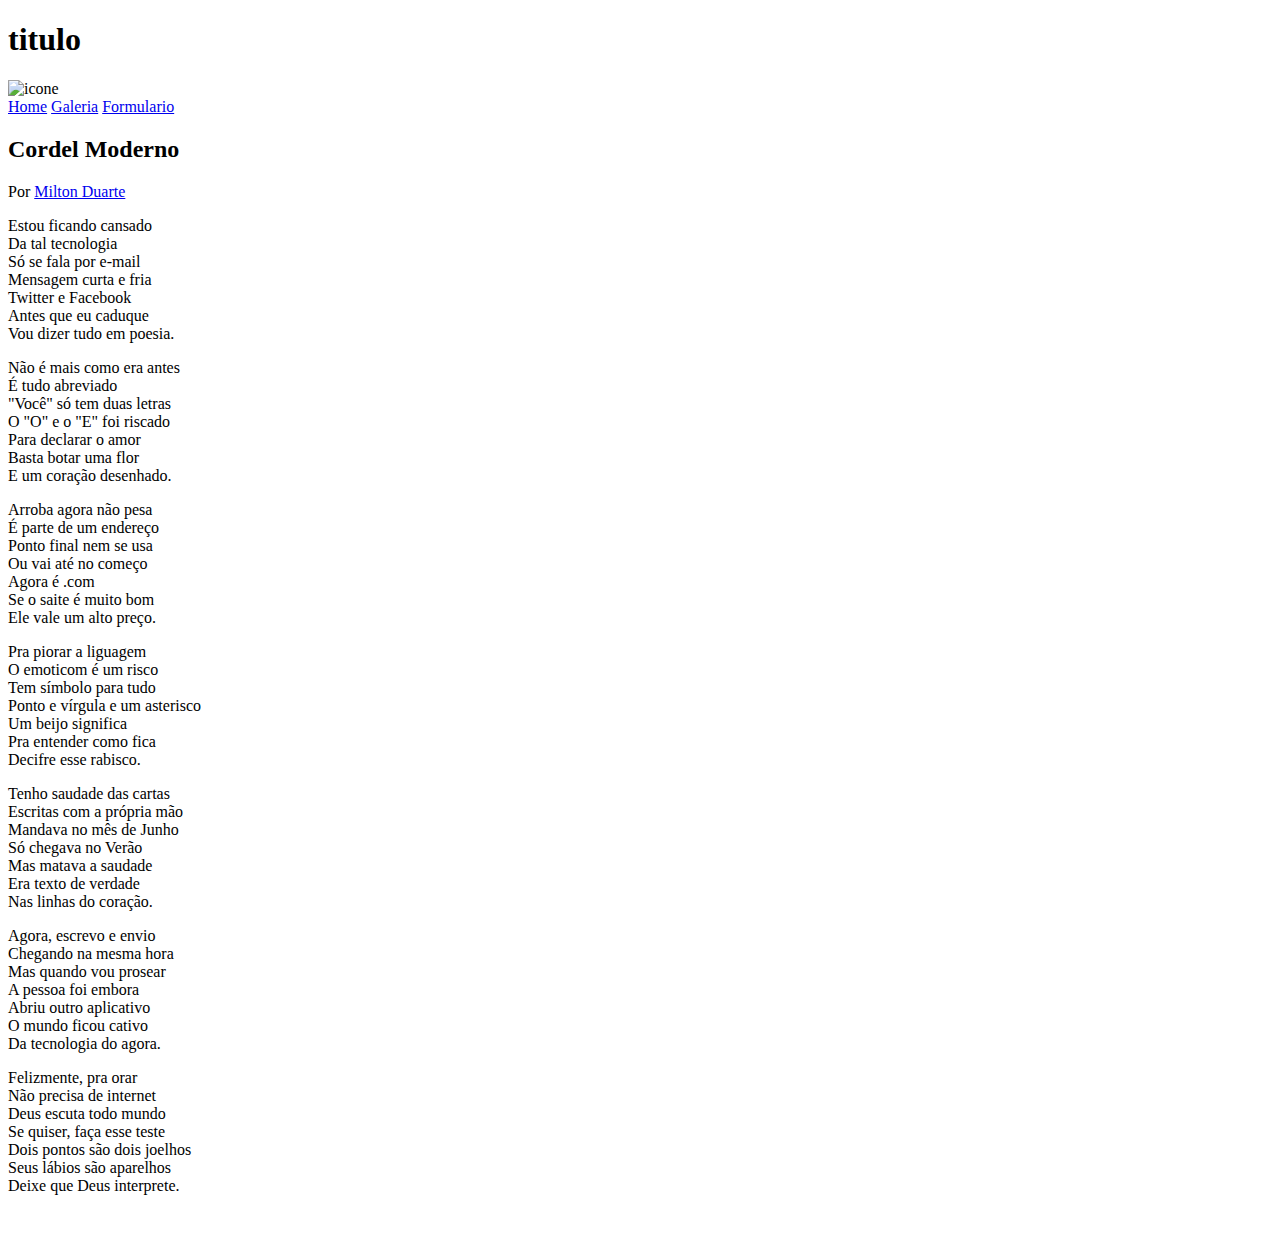
==== index.html @ bbf685d3 "atualizacao" ====
<!DOCTYPE html>
<html lang="pt-br">
<head>
    <meta charset="UTF-8">
    <meta name="viewport" content="width=device-width, initial-scale=1.0">
    <title>Home</title>
    <link rel="shortcut icon" href="imagens/2622150.png" type="image/x-icon">
    <link rel="stylesheet" href="estilos/style.css">
    <script src="script.js" defer></script>
</head>
<body>
        <header>
            <section>
                <h1>titulo</h1>
                <img src="imagens/2622150.png" alt="icone">
            </section>
            <section>
                <nav>
                    <a href="index.html">Home</a>
                    <a href="galeria.html">Galeria</a>
                    <a href="formulario.html">Formulario</a>
                </nav>
            </section>
        </header>

    <main>
        <h2>Cordel Moderno</h2>
        <p>Por <a href="https://www.recantodasletras.com.br/poesias/3186743" target="_blank">Milton Duarte</a></p>
                
        <section class="normal">
            <p>
                Estou ficando cansado <br>
                Da tal tecnologia <br>
                Só se fala por e-mail <br>
                Mensagem curta e fria <br>
                Twitter e Facebook <br>
                Antes que eu caduque <br>
                Vou dizer tudo em poesia.
            </p>
        </section>
        
        <section class="imagem" id="img01">
            <p>
                Não é mais como era antes <br>
                É tudo abreviado <br>
                "Você" só tem duas letras <br>
                O "O" e o "E" foi riscado <br>
                Para declarar o amor <br>
                Basta botar uma flor <br>
                E um coração desenhado.
            </p>
        </section>
        
        <section class="normal">
            <p>
                Arroba agora não pesa <br>
                É parte de um endereço <br>
                Ponto final nem se usa <br>
                Ou vai até no começo <br>
                Agora é .com <br>
                Se o saite é muito bom <br>
                Ele vale um alto preço.
            </p>
            <p>
                Pra piorar a liguagem <br>
                O emoticom é um risco <br>
                Tem símbolo para tudo <br>
                Ponto e vírgula e um asterisco <br>
                Um beijo significa <br>
                Pra entender como fica <br>
                Decifre esse rabisco.
            </p>
        </section>
        
        <section class="imagem" id="img02">
            <p>
                Tenho saudade das cartas <br>
                Escritas com a própria mão <br>
                Mandava no mês de Junho <br>
                Só chegava no Verão <br>
                Mas matava a saudade <br>
                Era texto de verdade <br>
                Nas linhas do coração.
            </p>
        </section>
        
        <section class="normal">
            <p>
                Agora, escrevo e envio <br>
                Chegando na mesma hora <br>
                Mas quando vou prosear <br>
                A pessoa foi embora <br>
                Abriu outro aplicativo <br>
                O mundo ficou cativo <br>
                Da tecnologia do agora.
            </p>
            <p>
                Felizmente, pra orar <br>
                Não precisa de internet <br>
                Deus escuta todo mundo <br>
                Se quiser, faça esse teste <br>
                Dois pontos são dois joelhos <br>
                Seus lábios são aparelhos <br>
                Deixe que Deus interprete.
            </p>
        </section>
    </main>
    <footer>
        <div class="carrossel">
            <div class="container" id="img">
                <img src="imagens/dia-oceano-1.bx_.jpg" alt="">
                <img src="imagens/tubarao-branco.webp" alt="">
                <img src="imagens/oceano_327.jpg" alt="">
                <img src="imagens/tubarao-limao.jpg" alt="">
            </div>
        </div>
    </footer>
</body>
</html>
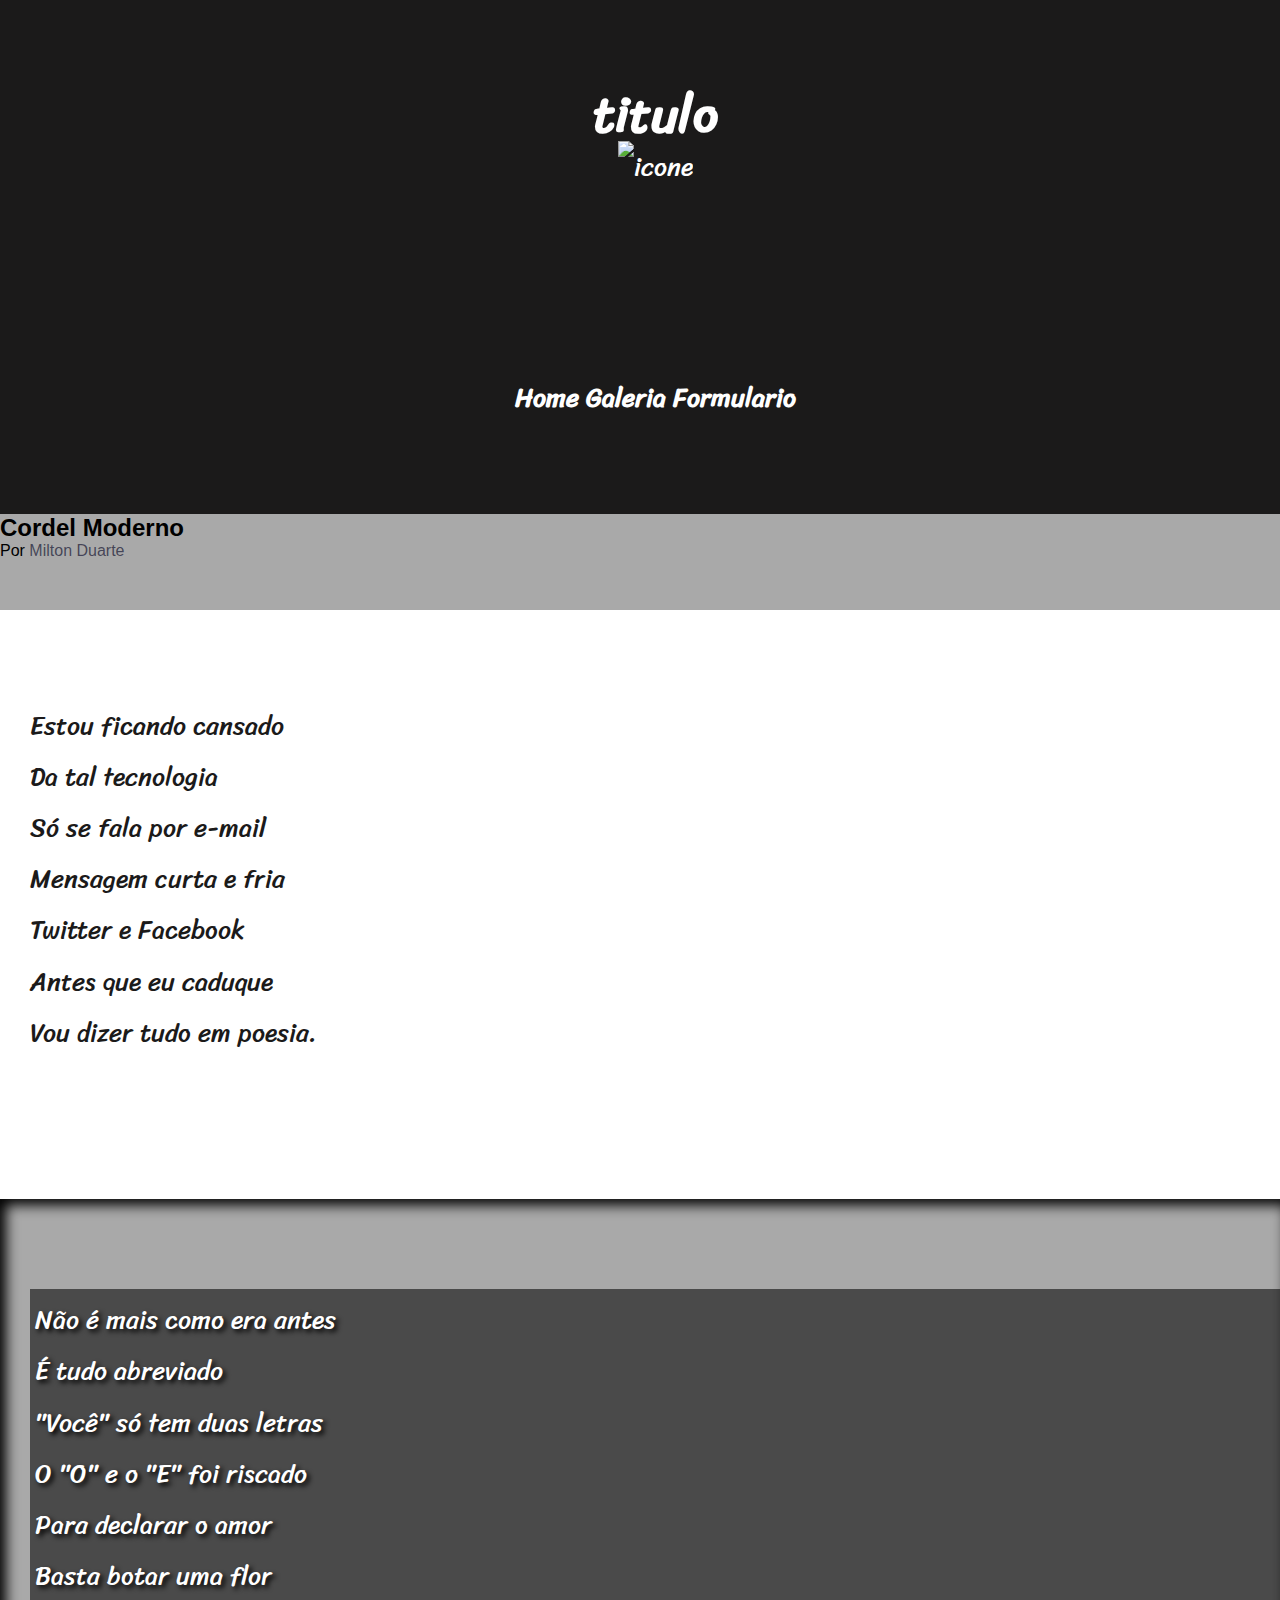
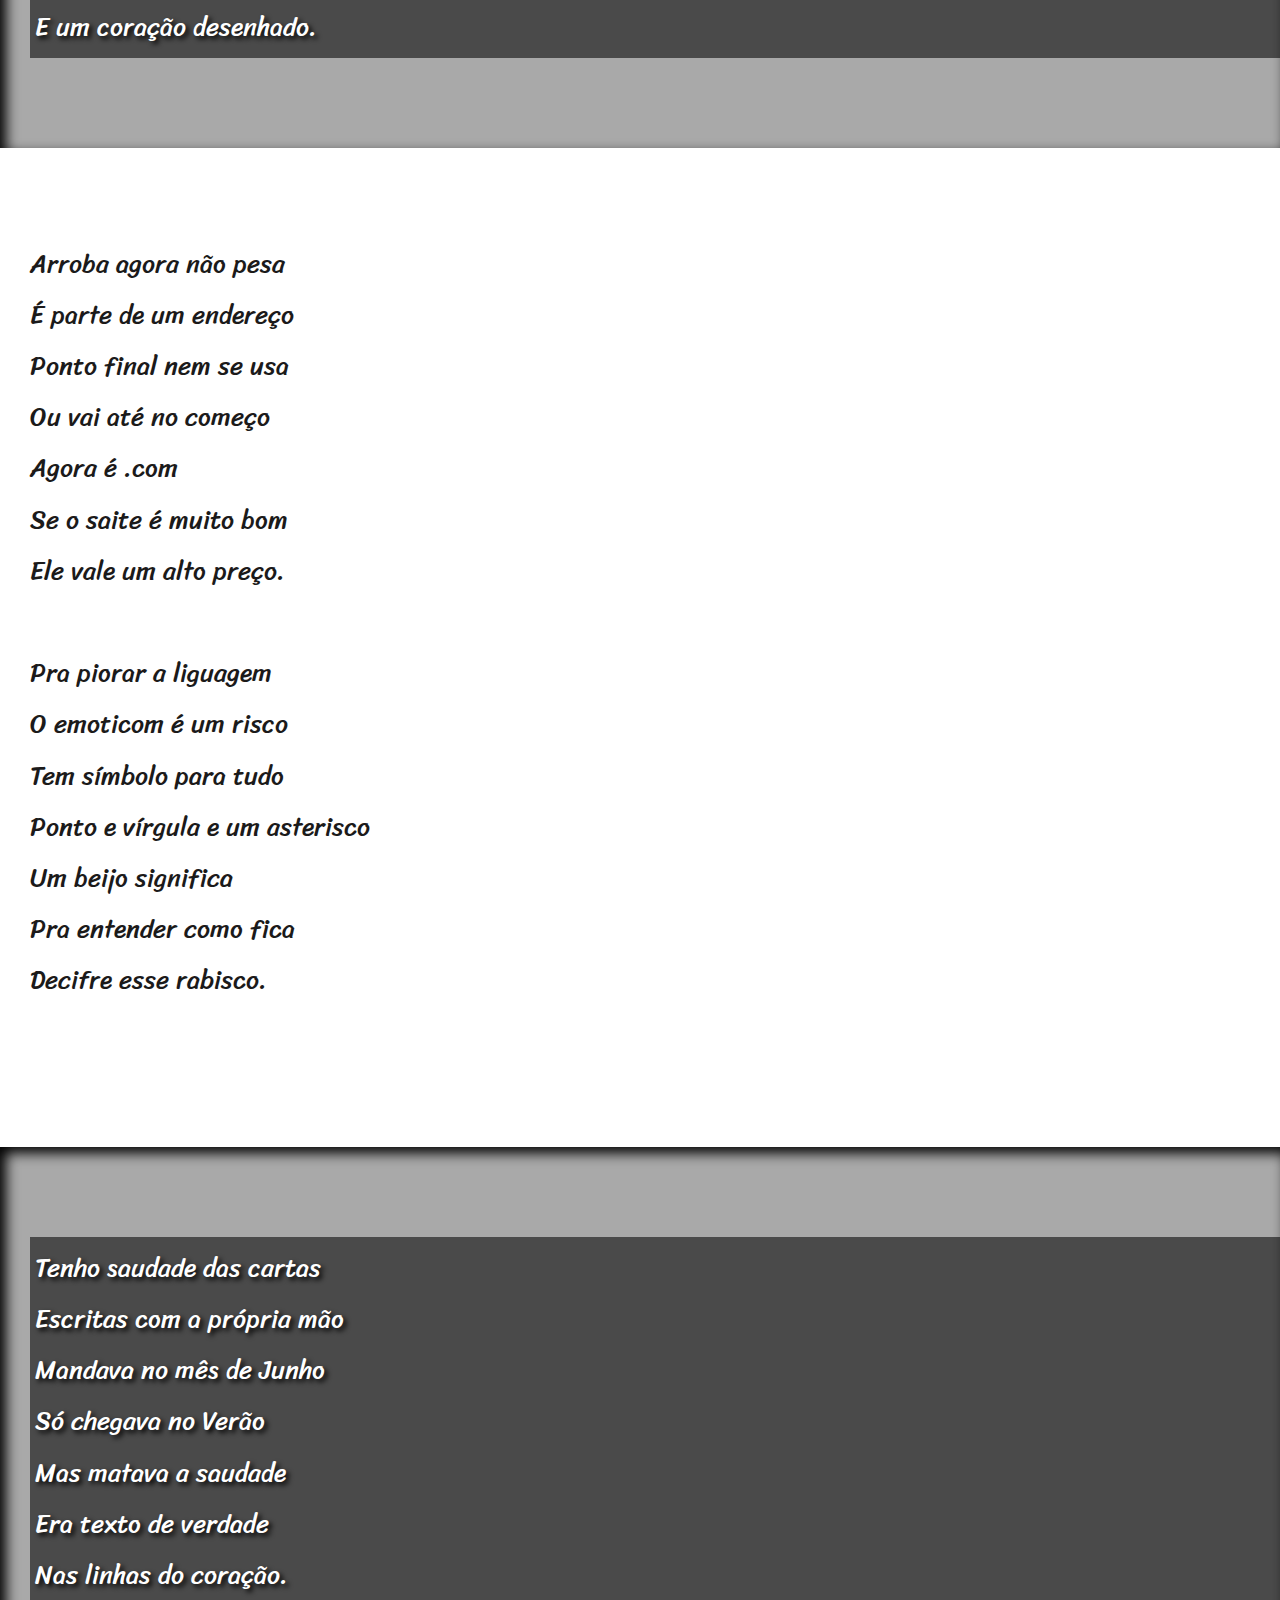
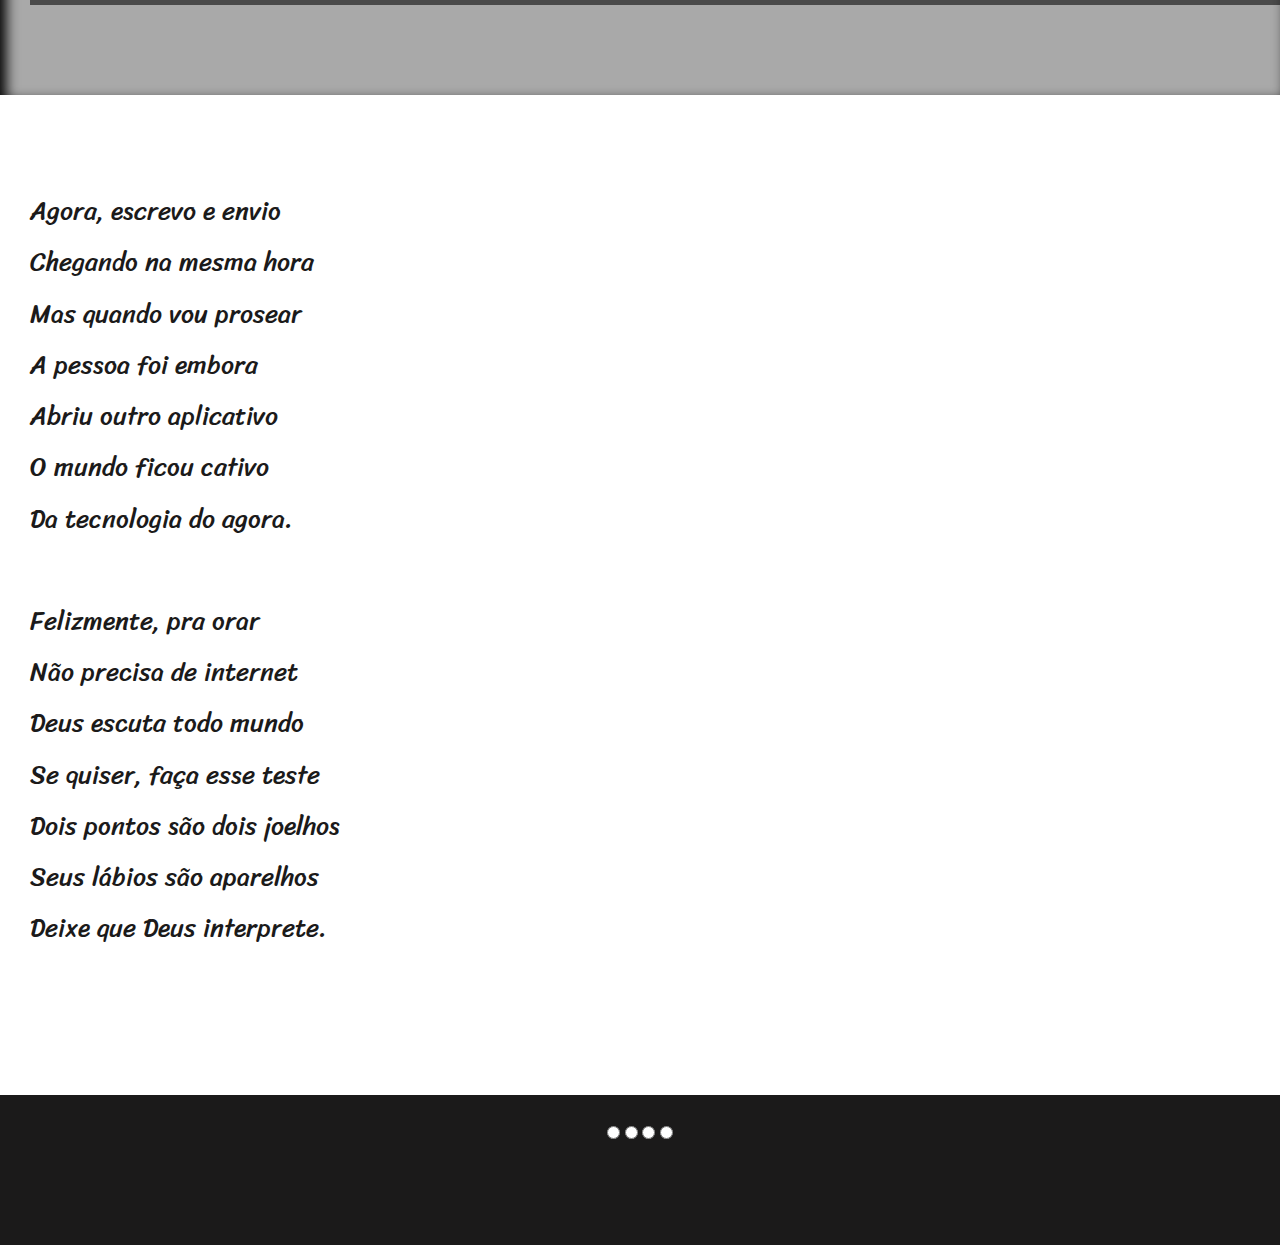
==== commit f69fd4f1: "rodape" ====
--- a/index.html
+++ b/index.html
@@ -106,12 +106,38 @@
         </section>
     </main>
     <footer>
-        <div class="carrossel">
-            <div class="container" id="img">
-                <img src="imagens/dia-oceano-1.bx_.jpg" alt="">
-                <img src="imagens/tubarao-branco.webp" alt="">
-                <img src="imagens/oceano_327.jpg" alt="">
-                <img src="imagens/tubarao-limao.jpg" alt="">
+        <div class="slider">
+            <div class="slides">
+                <input type="radio" name="radio" id="radio1">
+                <input type="radio" name="radio" id="radio2">
+                <input type="radio" name="radio" id="radio3">
+                <input type="radio" name="radio" id="radio4">
+
+                <div class="slide frist">
+                    <img src="imagens/tubarao-branco.webp" alt="">
+                </div>
+                <div class="slide">
+                    <img src="imagens/tubarao-limao.jpg" alt="">
+                </div>
+                <div class="slide">
+                    <img src="imagens/tubarao-tigre.webp" alt="">
+                </div>
+                <div class="slide">
+                    <img src="imagens/tubarao-duende.jpg" alt="">
+                </div>
+
+                <div class="navigation">
+                    <div class="autoBtn1"></div>
+                    <div class="autoBtn2"></div>
+                    <div class="autoBtn3"></div>
+                    <div class="autoBtn4"></div>
+                </div>
+            </div>
+            <div class="manualNavigation">
+                <label for="radio1" class="manualBtn"></label>
+                <label for="radio2" class="manualBtn"></label>
+                <label for="radio3" class="manualBtn"></label>
+                <label for="radio4" class="manualBtn"></label>
             </div>
         </div>
     </footer>
--- a/estilos/style.css
+++ b/estilos/style.css
@@ -0,0 +1,95 @@
+@charset "UTF-8";
+@import url('https://fonts.googleapis.com/css2?family=Passion+One:wght@400;700;900&display=swap');
+@import url('https://fonts.googleapis.com/css2?family=Passion+One:wght@400;700;900&family=Sriracha&display=swap');
+
+:root{
+    --fonte1: verdana, geneva, tahoma, sans-serif;
+    --fonte2: "Passion One", sans-serif;
+    --fonte3: "Sriracha", cursive;
+    --cor01:  rgb(27, 26, 26);
+}
+*{
+    margin: 0px;
+    padding: 0px;
+}
+html, body{
+    min-height: 100vh;
+    background-color: darkgray;
+    font-family: var(--fonte1);
+}
+header{
+    background-color: var(--cor01);
+    color: white;
+    text-align: center;
+}
+header > h1{
+    padding-top: 50px;
+    font-variant: small-caps;
+    font-family: var(--fonte2);
+    font-size: 10vw;
+}
+main p{
+    padding-bottom: 50px;
+}
+main a{
+    text-decoration: none;
+    color: rgba(1, 1, 34, 0.616);
+}
+header a{
+    color: white;
+    text-decoration: none;
+    font-weight: bolder;
+}
+header a:hover{
+    background-image: linear-gradient(to top,rgb(184, 179, 179),transparent);
+    color: var(--cor01);
+}
+section{
+    padding-top: 10vh;
+    padding-bottom: 10vh;
+    line-height: 2em;
+    padding-left: 30px;
+    font-family: var(--fonte3);
+    font-size: 2vw;
+}
+section > p{
+    padding-bottom: 2em;
+}
+section.normal{
+    background-color: white;
+    color: var(--cor01);
+}
+section.imagem{
+    color: white;
+    box-shadow: inset 6px 6px 13px 0px black;
+    background-size: cover;
+    background-attachment: fixed;
+}
+section.imagem >p{
+    display: flex;
+    padding: 5px;
+    background-color: rgba(0, 0, 0, 0.562);
+    text-shadow: 3px 3px 5px black;
+}
+section#img01{
+    background-image: url("../imagens/oceano-atlantico.png");
+    background-position: right center;
+    
+}
+section#img02{
+    background-image: url("../imagens/oceano_327.jpg");
+    background-position: right center;
+    
+}
+footer{
+    background-color: var(--cor01);
+    height: 150px;
+    width: 100vw;
+    display: flex;
+    align-items: center;
+    justify-content: center;
+    margin: 0px;
+    
+    
+}
+
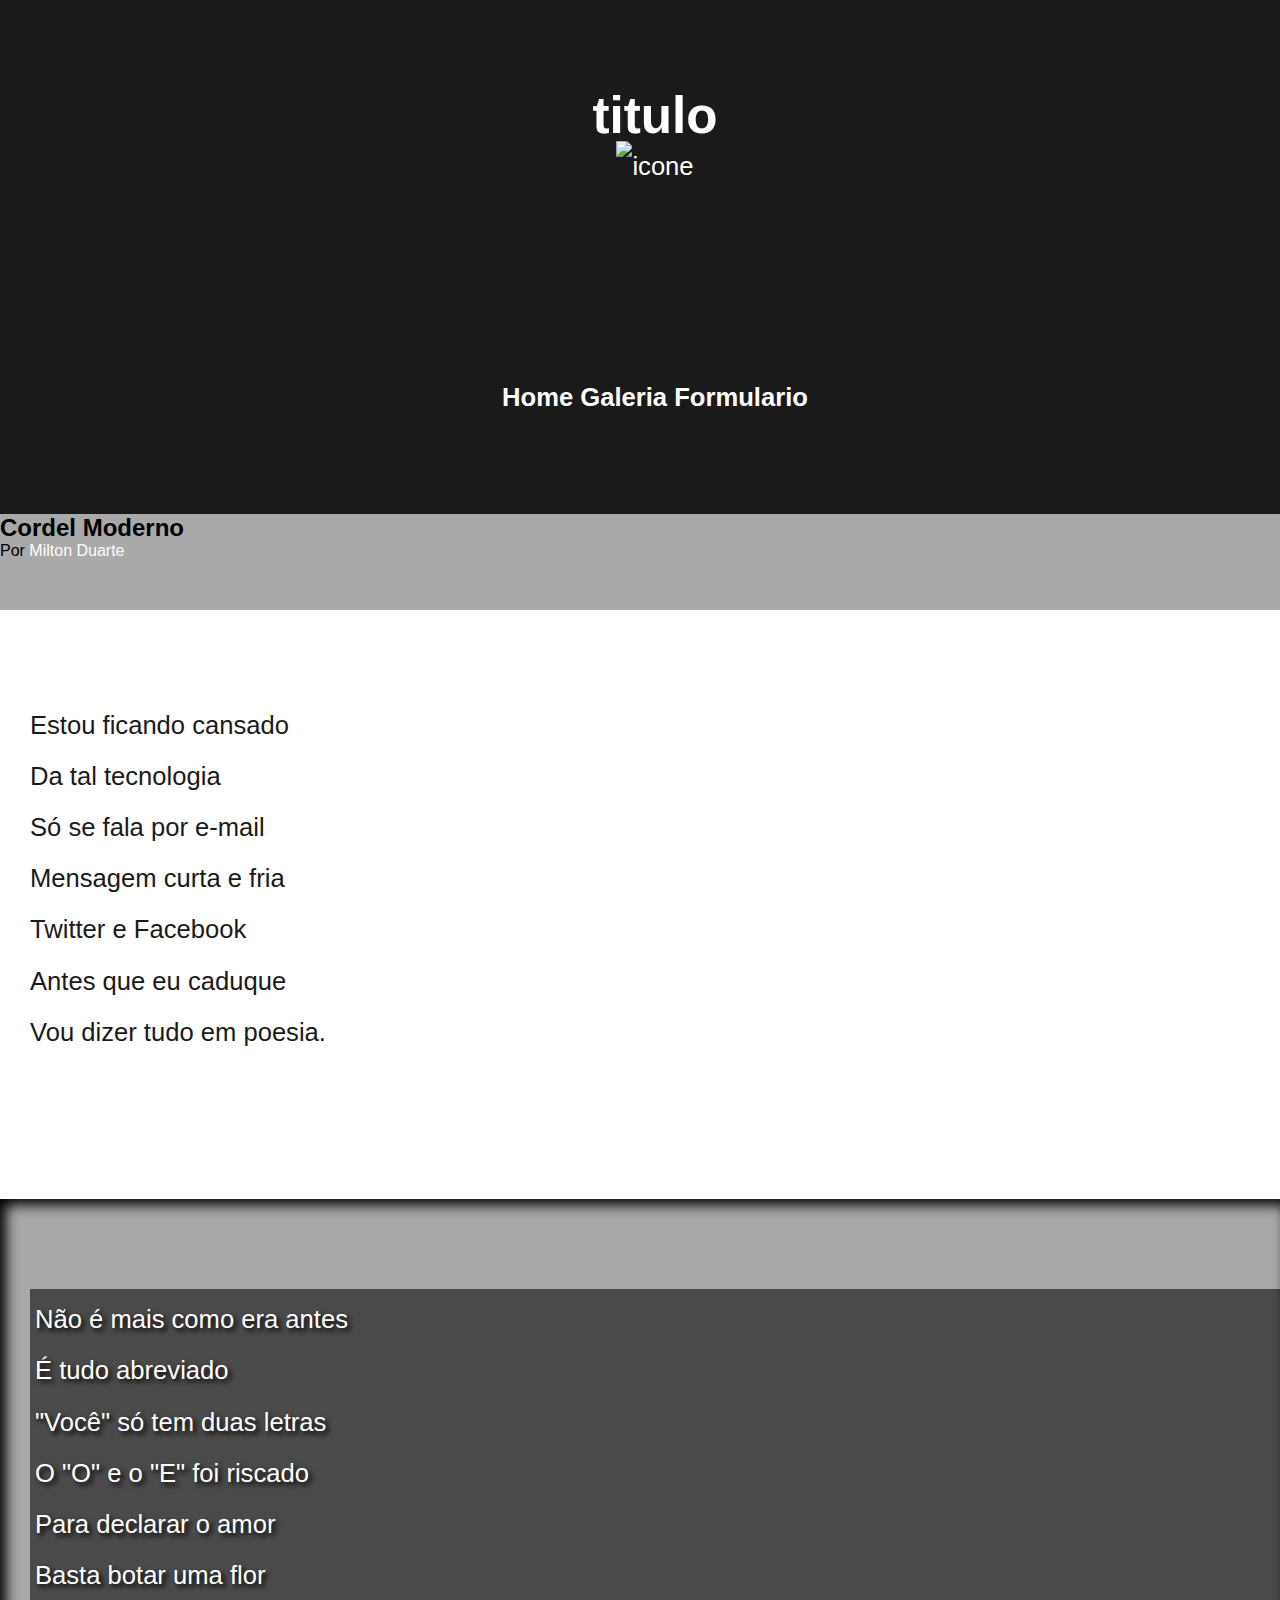
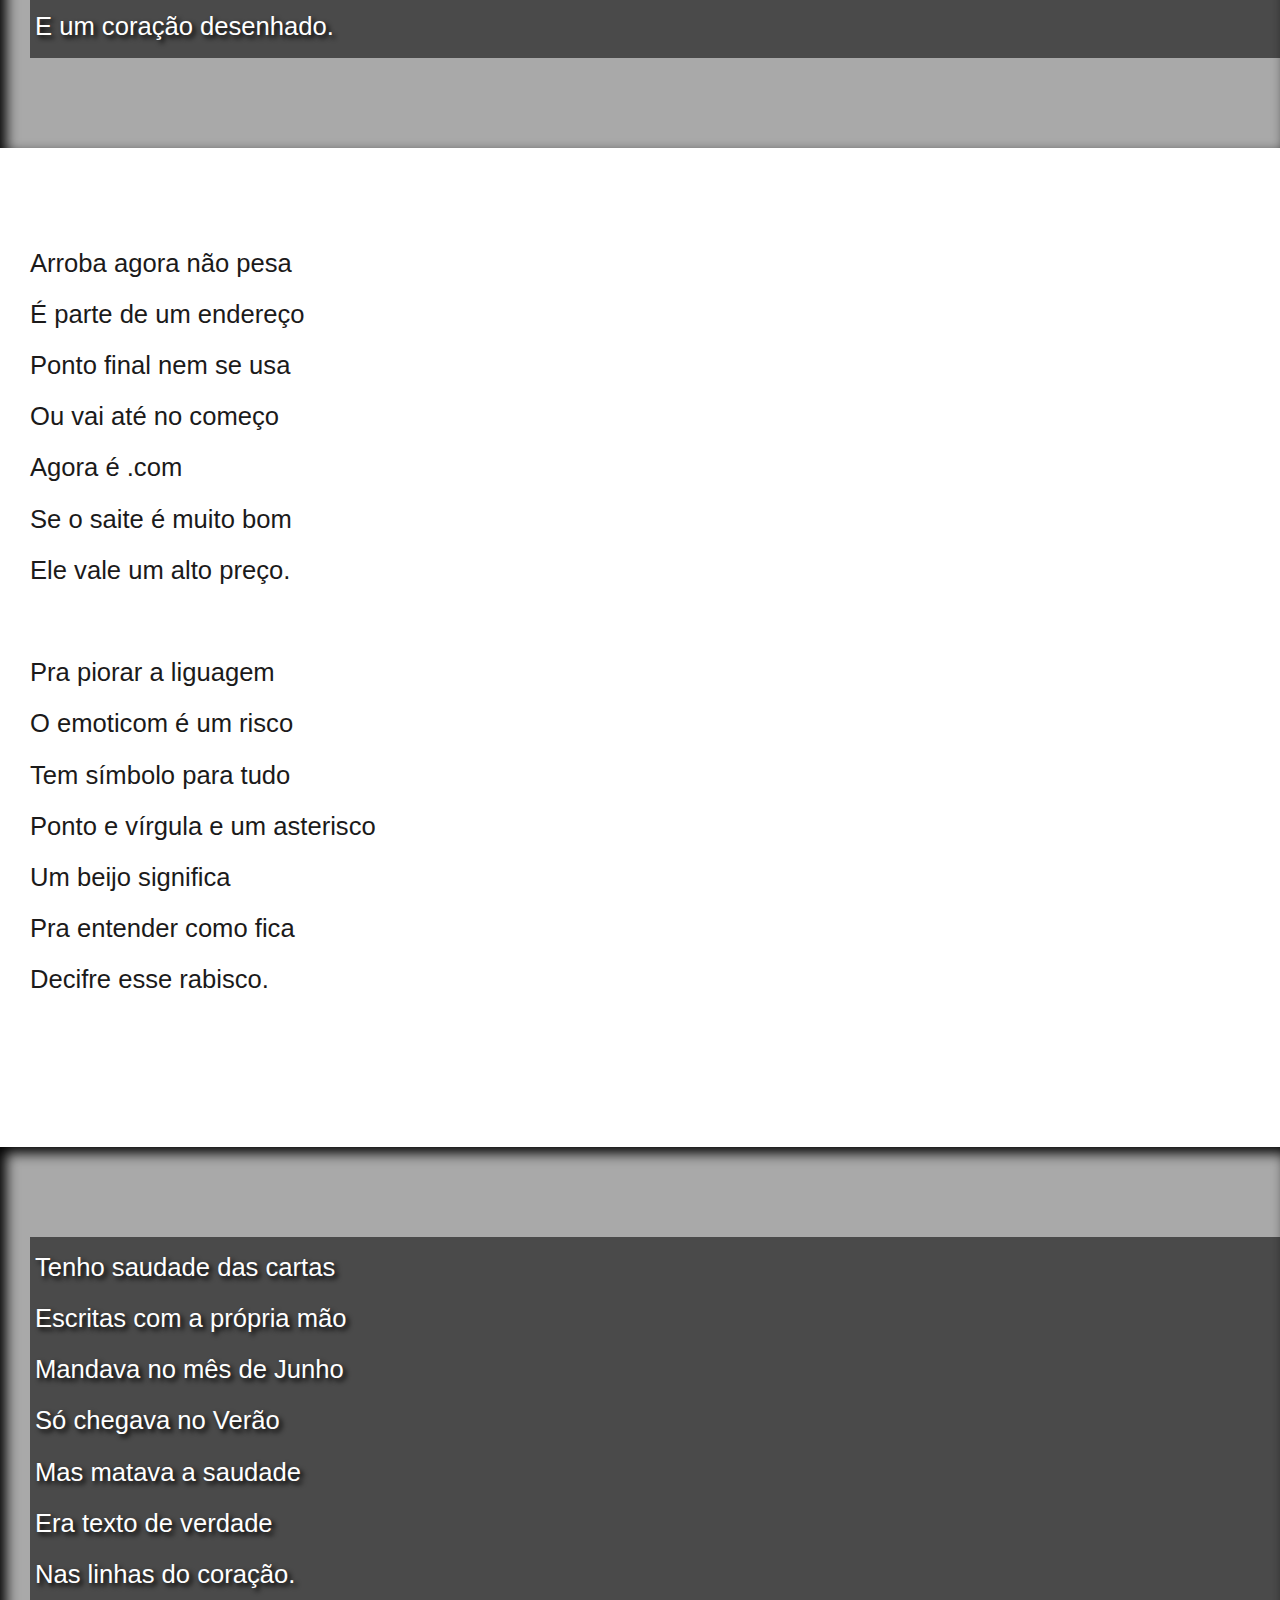
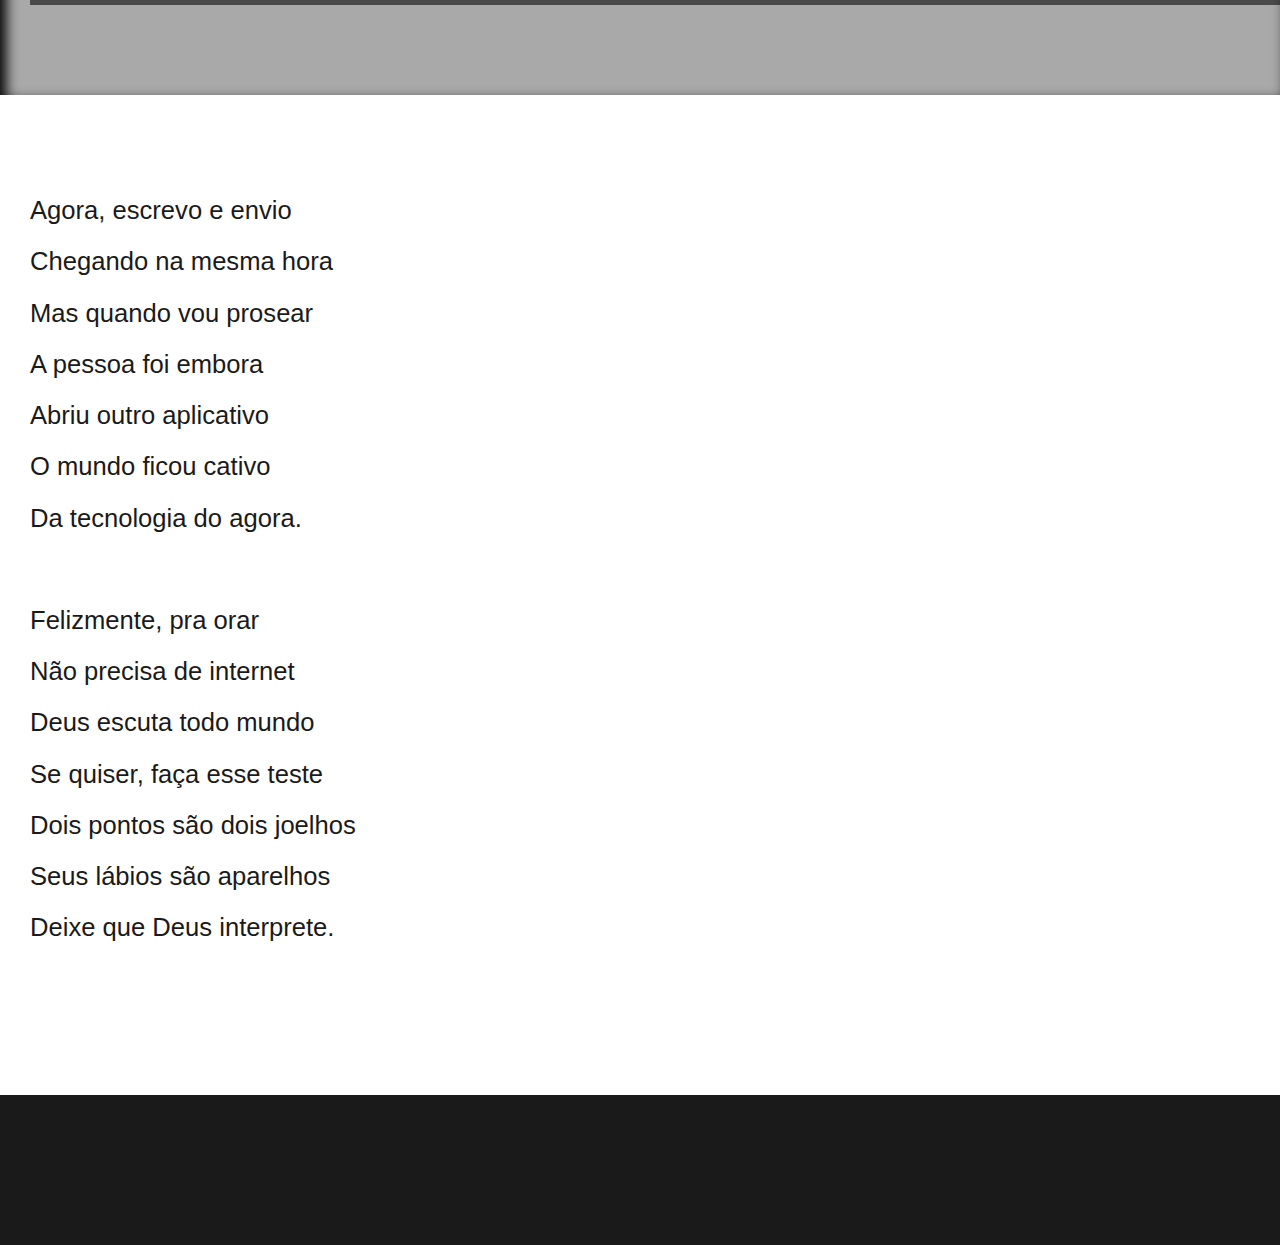
==== commit 4e19cf8b: "fim" ====
--- a/index.html
+++ b/index.html
@@ -106,40 +106,7 @@
         </section>
     </main>
     <footer>
-        <div class="slider">
-            <div class="slides">
-                <input type="radio" name="radio" id="radio1">
-                <input type="radio" name="radio" id="radio2">
-                <input type="radio" name="radio" id="radio3">
-                <input type="radio" name="radio" id="radio4">
-
-                <div class="slide frist">
-                    <img src="imagens/tubarao-branco.webp" alt="">
-                </div>
-                <div class="slide">
-                    <img src="imagens/tubarao-limao.jpg" alt="">
-                </div>
-                <div class="slide">
-                    <img src="imagens/tubarao-tigre.webp" alt="">
-                </div>
-                <div class="slide">
-                    <img src="imagens/tubarao-duende.jpg" alt="">
-                </div>
-
-                <div class="navigation">
-                    <div class="autoBtn1"></div>
-                    <div class="autoBtn2"></div>
-                    <div class="autoBtn3"></div>
-                    <div class="autoBtn4"></div>
-                </div>
-            </div>
-            <div class="manualNavigation">
-                <label for="radio1" class="manualBtn"></label>
-                <label for="radio2" class="manualBtn"></label>
-                <label for="radio3" class="manualBtn"></label>
-                <label for="radio4" class="manualBtn"></label>
-            </div>
-        </div>
+        
     </footer>
 </body>
 </html>--- a/estilos/style.css
+++ b/estilos/style.css
@@ -1,11 +1,8 @@
 @charset "UTF-8";
-@import url('https://fonts.googleapis.com/css2?family=Passion+One:wght@400;700;900&display=swap');
-@import url('https://fonts.googleapis.com/css2?family=Passion+One:wght@400;700;900&family=Sriracha&display=swap');
 
 :root{
     --fonte1: verdana, geneva, tahoma, sans-serif;
-    --fonte2: "Passion One", sans-serif;
-    --fonte3: "Sriracha", cursive;
+    
     --cor01:  rgb(27, 26, 26);
 }
 *{
@@ -25,7 +22,7 @@
 header > h1{
     padding-top: 50px;
     font-variant: small-caps;
-    font-family: var(--fonte2);
+    font-family: var(--fonte1);
     font-size: 10vw;
 }
 main p{
@@ -33,7 +30,7 @@
 }
 main a{
     text-decoration: none;
-    color: rgba(1, 1, 34, 0.616);
+    color: rgb(255, 255, 255);
 }
 header a{
     color: white;
@@ -85,11 +82,10 @@
     background-color: var(--cor01);
     height: 150px;
     width: 100vw;
-    display: flex;
-    align-items: center;
-    justify-content: center;
-    margin: 0px;
     
-    
+
 }
 
+
+
+
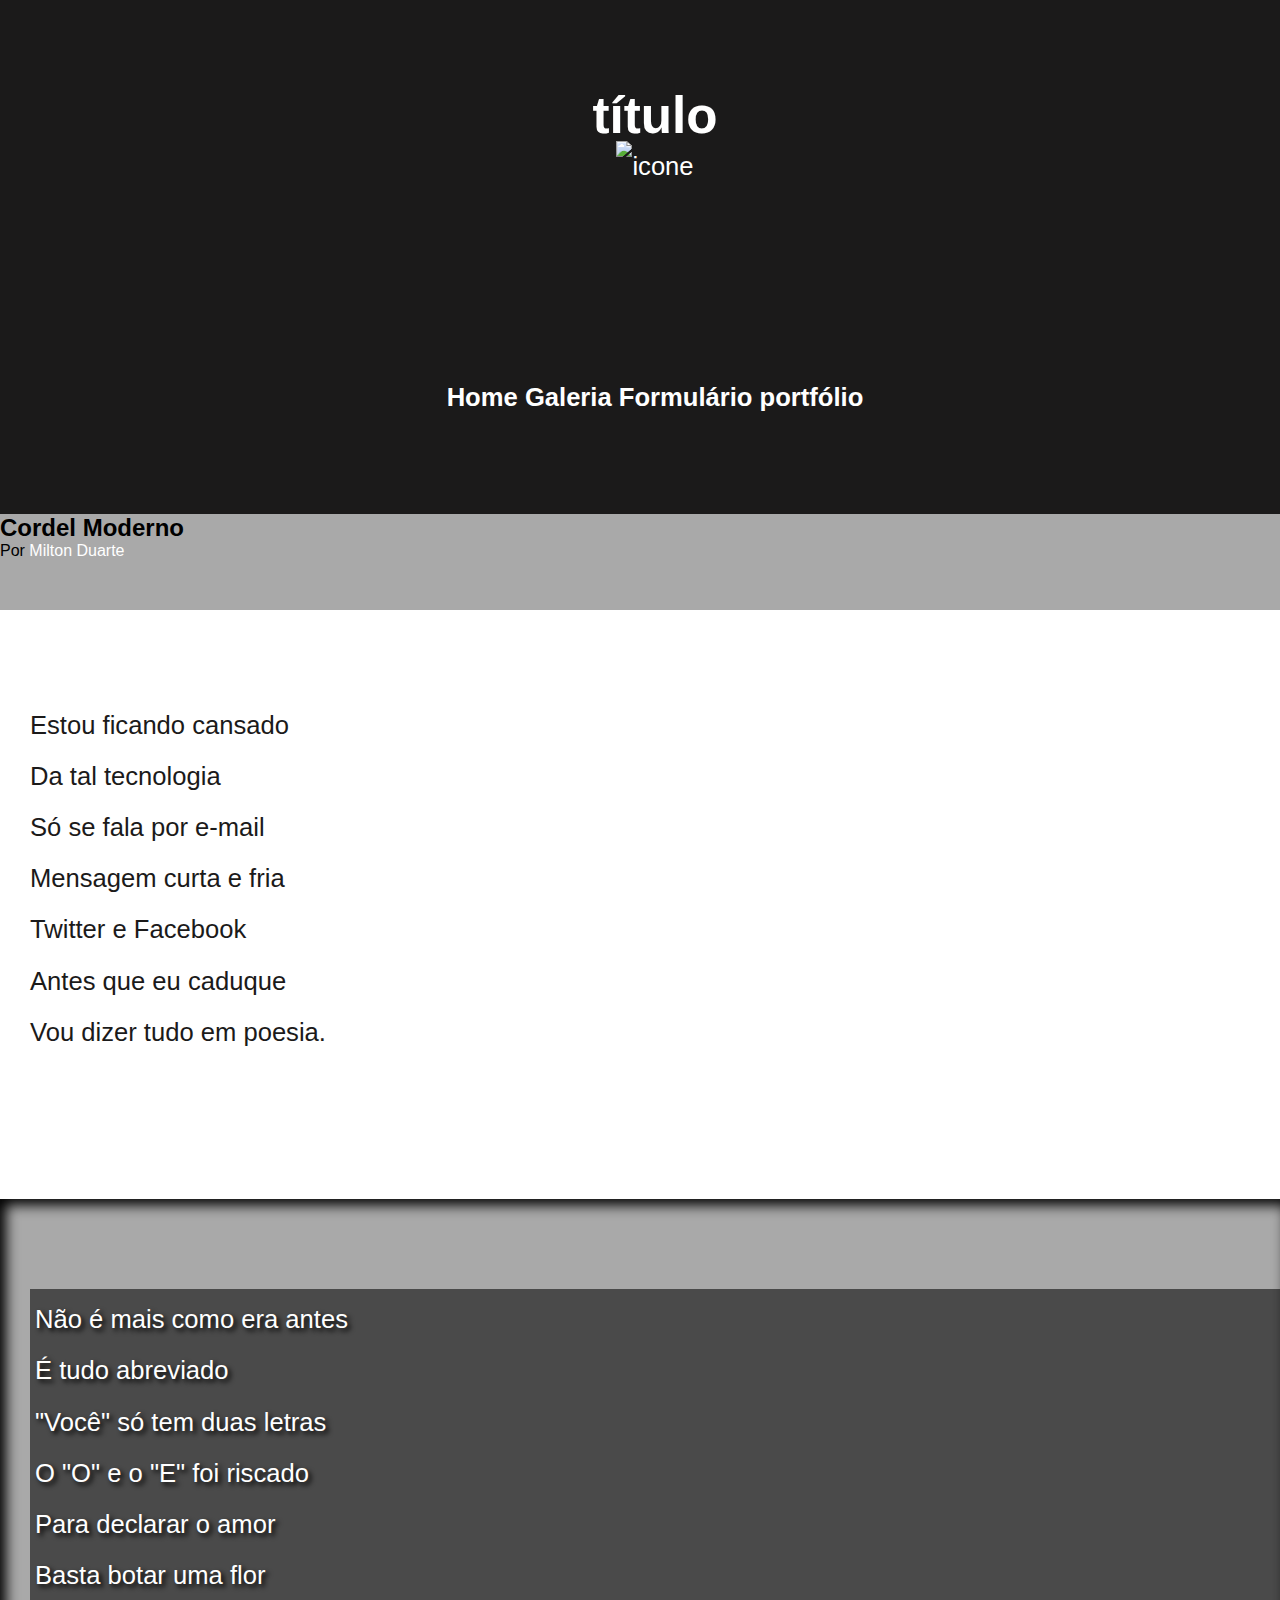
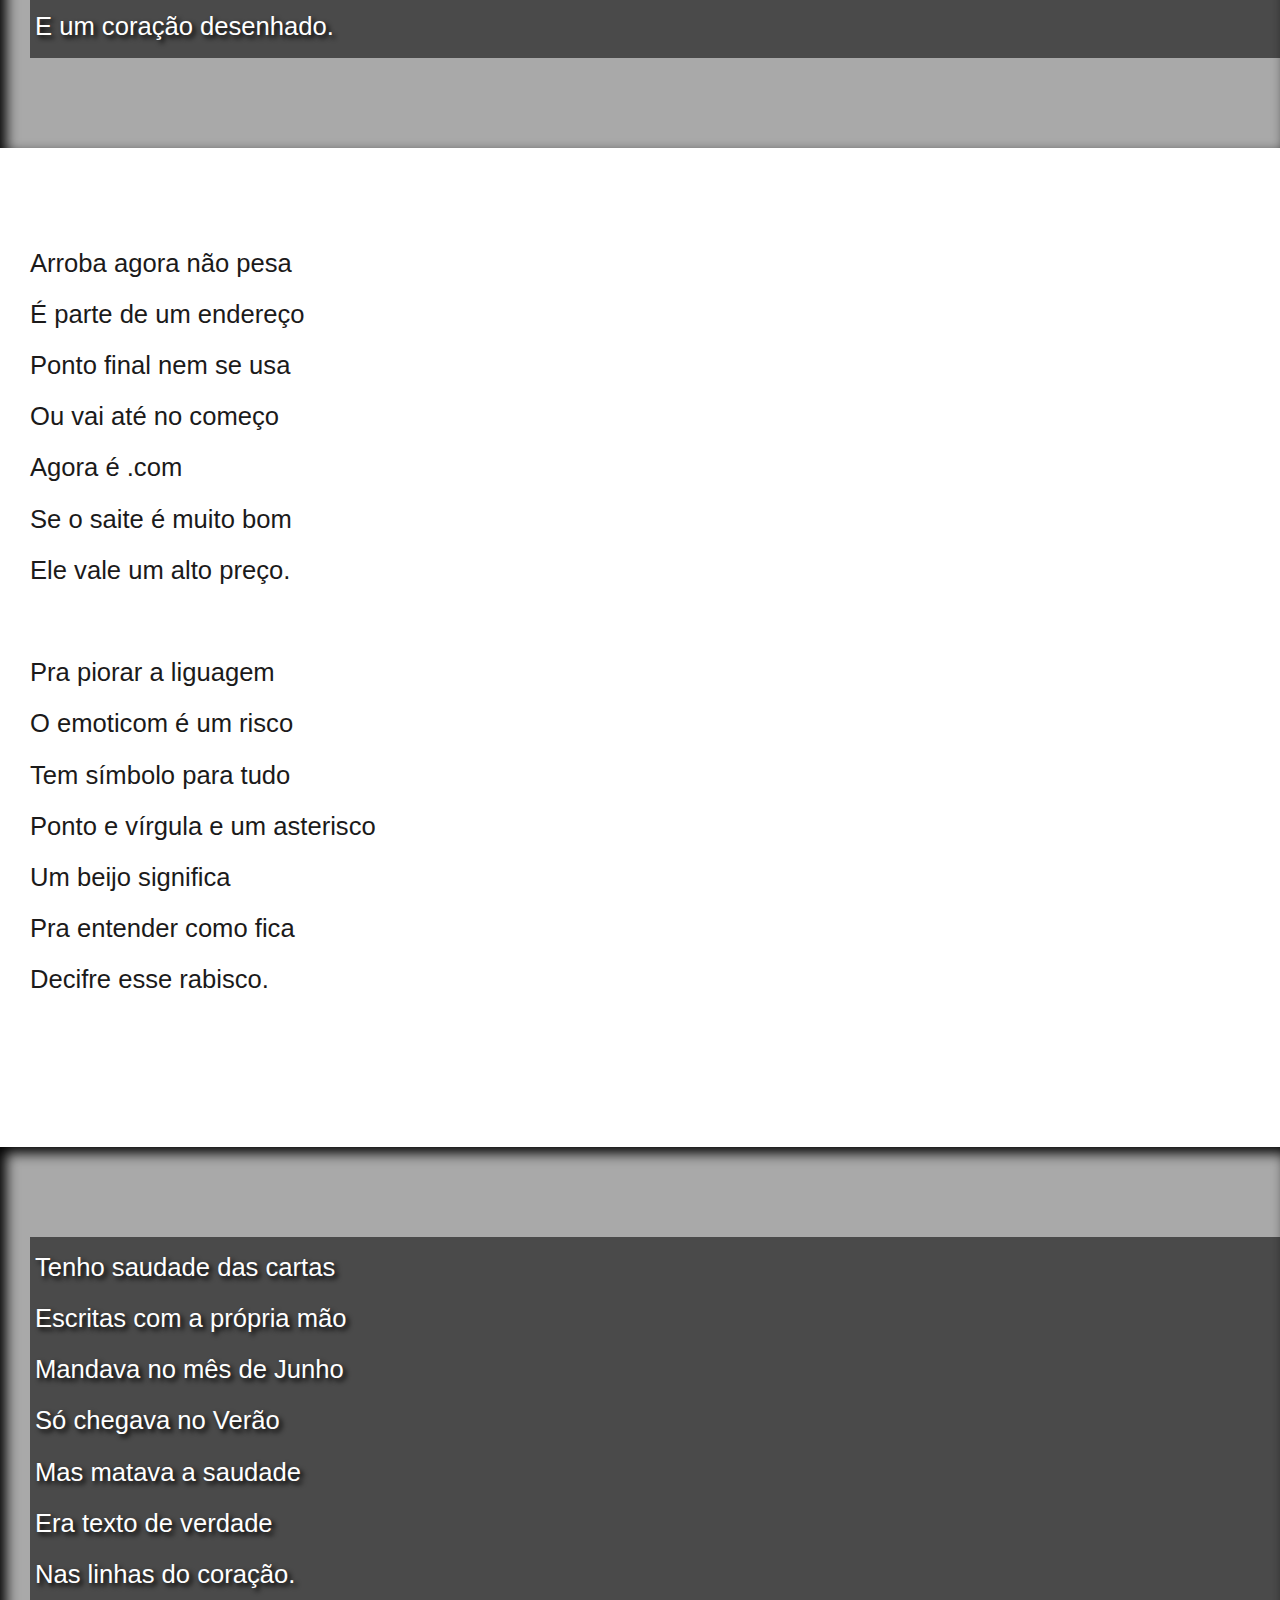
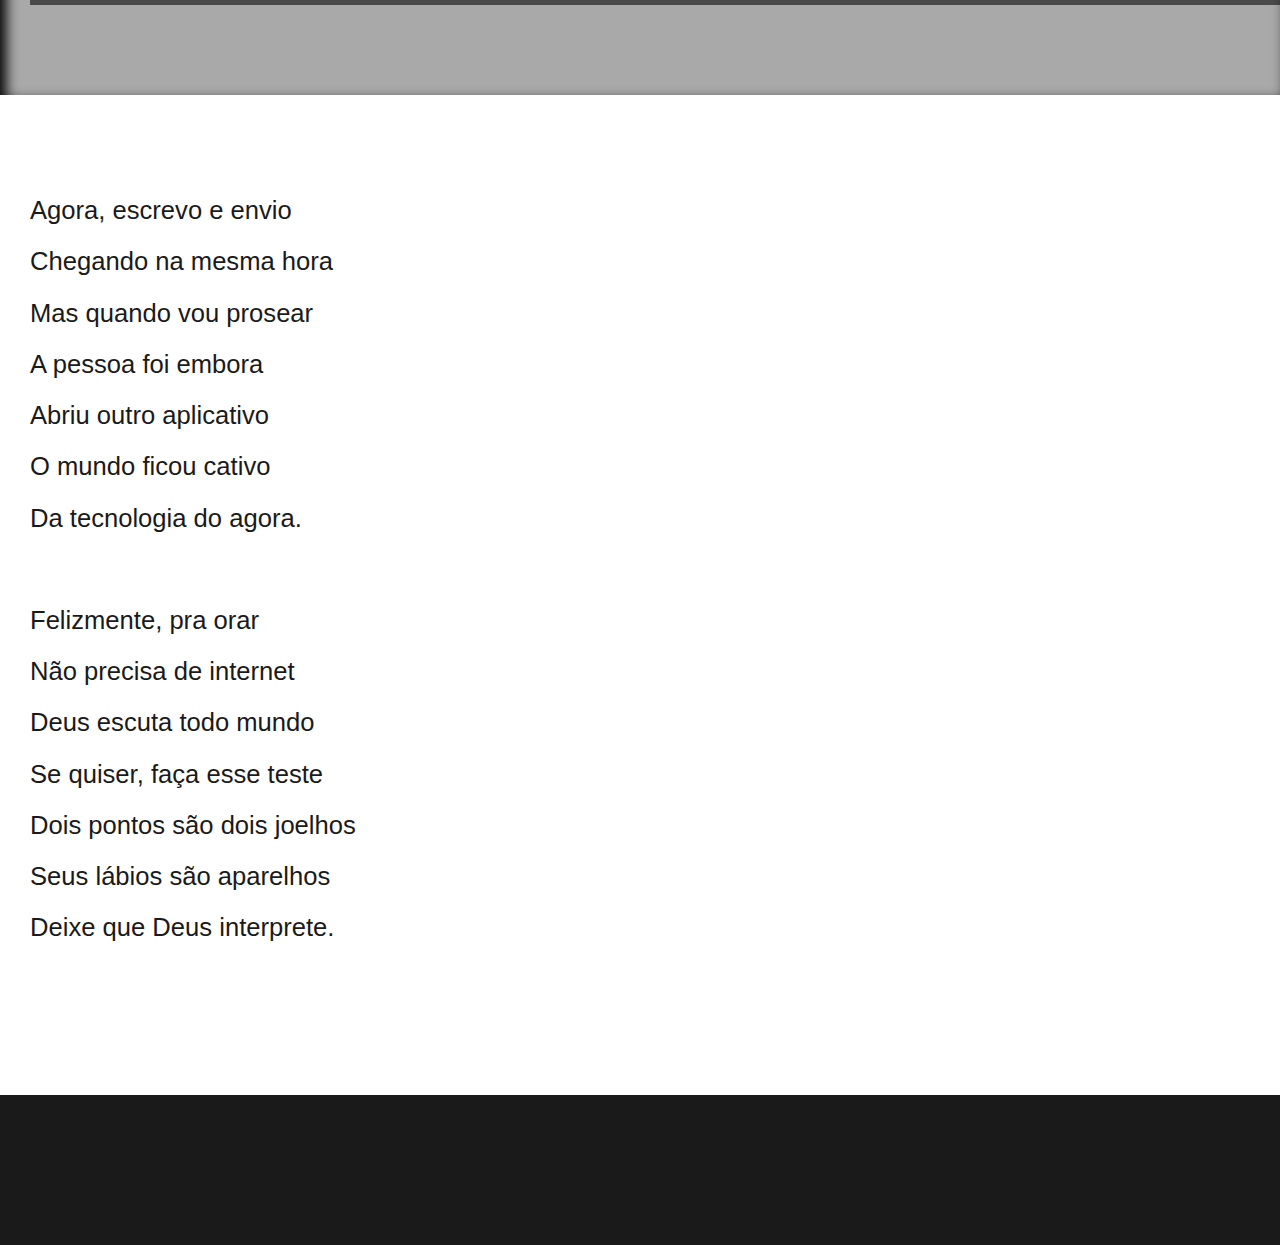
==== commit 86dabc65: "acentuaçao" ====
--- a/index.html
+++ b/index.html
@@ -11,14 +11,15 @@
 <body>
         <header>
             <section>
-                <h1>titulo</h1>
+                <h1>título</h1>
                 <img src="imagens/2622150.png" alt="icone">
             </section>
             <section>
                 <nav>
                     <a href="index.html">Home</a>
                     <a href="galeria.html">Galeria</a>
-                    <a href="formulario.html">Formulario</a>
+                    <a href="formulario.html">Formulário</a>
+                    <a href="pagina.html">portfólio</a>
                 </nav>
             </section>
         </header>
